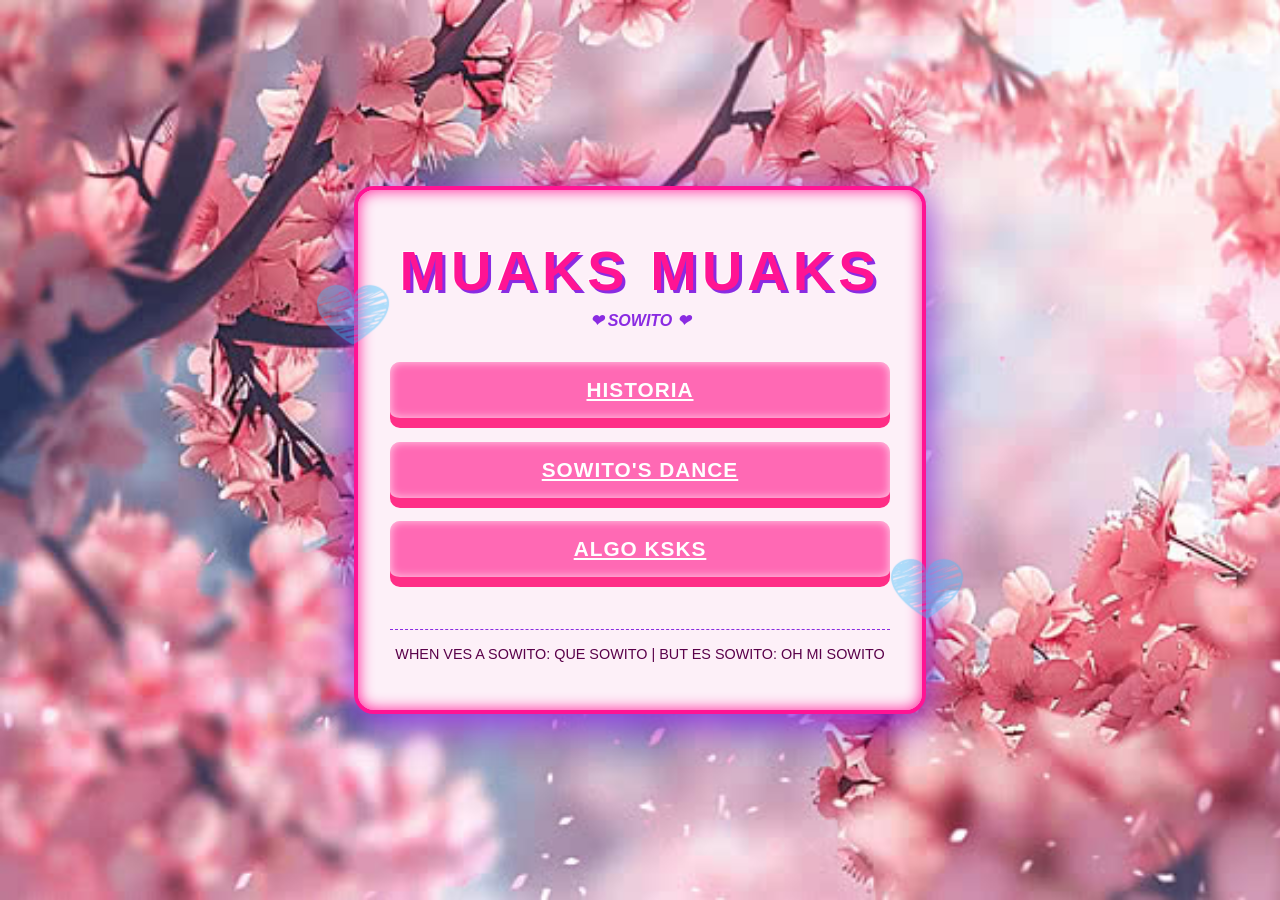
==== index.html @ 6e72619a "Add files via upload" ====
<!DOCTYPE html>
<html lang="es">

<head>
    <meta charset="UTF-8" />
    <meta name="viewport" content="width=device-width, initial-scale=1.0" />
    <title>MUAK -W-</title>
    <link rel="stylesheet" href="style.css" />
    <link rel="icon" href="img/icon2.png" />

</head>

<body>

    <div class="background-overlay"></div>
    <div class="container">

        <!--AQUI ES EL TITULO UWU-->
        <h1>MUAKS MUAKS</h1><!--❤SOWITO❤-->
        <p class="subtitle">❤ SOWITO ❤</p>


        <img class="heart-deco left" src="img/icon2.png" alt="Decoración Izquierda" />
        <img class="heart-deco right" src="img/icon2.png" alt="Decoración Derecha" />

        <!--AQUI VA HISTORIA - SOWITO - ALGO KSKS-->
        <div class="menu-buttons">
            <a href="recuerdos.html" class="main-button">HISTORIA</a>

            <a href="sowito.html" class="main-button">SOWITO'S DANCE</a>

            <a href="https://www.tiktok.com/@wnadereewid/video/7581914355453775112?is_from_webapp=1&sender_device=pc&web_id=7579859190530983435" class="main-button">ALGO KSKS</a>

        </div>

        <footer class="game-footer">
            <span>WHEN VES A SOWITO: QUE SOWITO | BUT ES SOWITO: OH MI SOWITO</span>
        </footer>


    </div>
</body>

</html>
---- style.css ----
:root {
  --color-primary: #ff1493; 
  --color-secondary: #8a2be2;
  --color-background: #fdf0f8; 
  --color-button-base: #ff69b4; 
  --color-button-hover: #ff2e87; 
  --color-text: #5a004a; 
  --color-shadow-light: rgba(255, 255, 255, 0.9);
  --color-shadow-dark: rgba(0, 0, 0, 0.2);
}

body {
  margin: 0;
  display: flex;
  justify-content: center;
  align-items: center;
  min-height: 100vh;
  background-image: url(img/Fondo.jpg);
  background-size: cover;
  font-family: 'Arial', sans-serif; 
  color: var(--color-text);
  position: relative;
  overflow: hidden; 
}


.container {
  width: 90%;
  max-width: 500px; 
  text-align: center;
  padding: 3rem 2rem;
  background: var(--color-background); 
  border-radius: 20px;
  box-shadow: 0 10px 40px var(--color-secondary), 0 0 15px var(--color-primary) inset;
  border: 4px solid var(--color-primary); 
  position: relative;
  z-index: 10;
  transition: transform 0.5s ease-out;
}

@keyframes slide-in {
  from {
    opacity: 0;
    transform: translateY(-50px);
  }
  to {
    opacity: 1;
    transform: translateY(0);
  }
}
.container {
  animation: slide-in 1s ease-out;
}


.game-logo {
  width: 120px;
  margin-bottom: 0.5rem;
  filter: drop-shadow(0 0 5px var(--color-button-hover));
}

h1 {
  color: var(--color-primary);
  font-size: 3.5rem;
  margin: 0 0 0.5rem 0;
  letter-spacing: 5px;
  text-transform: uppercase;
  text-shadow: 
    3px 3px 0 var(--color-secondary), 
    -1px -1px 0 var(--color-shadow-light); 
  font-family: 'Arial Black', sans-serif; 
}

.subtitle {
    margin-top: 0;
    margin-bottom: 1.5rem;
    font-weight: bold;
    color: var(--color-secondary);
    font-style: italic;
}


.menu-buttons {
  display: flex;
  flex-direction: column;
  gap: 1.2rem;
  margin-top: 2rem;
}

.main-button {
  background: var(--color-button-base);
  color: white;
  border: none;
  padding: 1rem 2rem;
  border-radius: 10px;
  font-size: 1.3rem;
  font-weight: bold;
  cursor: pointer;
  transition: transform 0.2s, background 0.2s, box-shadow 0.2s;
  text-transform: uppercase;
  letter-spacing: 1px;
  box-shadow: 0 6px 0 0 var(--color-button-hover),
              0 0 10px rgba(255, 255, 255, 0.7) inset; 
  border-bottom: 4px solid var(--color-button-hover);
}

.main-button:hover {
  transform: translateY(-2px) scale(1.02); 
  background: var(--color-button-hover);
  box-shadow: 0 8px 0 0 #c70068, 
              0 0 15px rgba(255, 255, 255, 0.9) inset;
}

.main-button:active {
  transform: translateY(2px); 
  box-shadow: 0 2px 0 0 #c70068; 
}



.heart-deco {
  position: absolute;
  width: 90px;
  opacity: 0.4;
  transition: transform 1s ease-in-out;
}

@keyframes float {
  0% { transform: translateY(0px); }
  50% { transform: translateY(-5px); }
  100% { transform: translateY(0px); }
}

.heart-deco.left {
  top: 15%;
  left: -50px;
  animation: float 3s ease-in-out infinite;
}

.heart-deco.right {
  bottom: 15%;
  right: -50px;
  animation: float 4s ease-in-out infinite reverse;
}

.game-footer {
  margin-top: 3rem;
  font-size: 0.9rem;
  color: var(--color-text);
  border-top: 1px dashed var(--color-secondary);
  padding-top: 1rem;
}

.footer-icon {
    width: 25px;
    vertical-align: middle;
    margin-right: 0.5rem;
}

/* ESTILOS ESPECÍFICOS PARA LA NOVELA VISUAL (inicio.html) */

.story-container {
    display: flex;
    flex-direction: column;
    align-items: center;
    width: 95%;
    max-width: 900px; 
    margin: 2rem auto;
}

.story-box {
    width: 100%;
    border: 5px solid var(--color-secondary); 
    border-radius: 15px;
    overflow: hidden;
    box-shadow: 0 10px 30px rgba(138, 43, 226, 0.4); 
}

.image-viewer-frame {
    width: 100%;
    aspect-ratio: 16 / 9; 
    background-color: #fce4ec; 
    overflow: hidden;
}

.story-image {
    width: 100%;
    height: 100%;
    object-fit: cover; 
    display: block;
}

/* 2. CUADRO DE DIÁLOGO */
.dialogue-box {
    width: 100%;
    padding: 1.5rem 2rem;
    background: var(--color-primary); /* Fondo Rosa Fuerte */
    color: white;
    text-align: left;
    min-height: 80px; /* Asegura que haya un espacio mínimo */
    border-top: 3px solid #ff99c4; /* Borde superior brillante */
    box-sizing: border-box;
}

.story-text {
    margin: 0;
    line-height: 1.6;
    font-size: 1.1rem;
    /* Aplicar un color de texto contrastante */
    color: #fffaf0; 
    text-shadow: 1px 1px 2px rgba(0, 0, 0, 0.5);
}

.character-name {
    display: block;
    font-weight: bold;
    font-size: 1.3rem;
    color: var(--color-secondary); /* Morado vibrante para el nombre */
    margin-bottom: 0.5rem;
    /* Fondo para el nombre que simula un cuadro de texto */
    background-color: rgba(255, 255, 255, 0.9);
    padding: 0.2rem 0.5rem;
    border-radius: 5px;
    width: fit-content;
    box-shadow: 0 2px 5px rgba(0, 0, 0, 0.2);
}


/* 3. CONTROLES DE NAVEGACIÓN */
.navigation-controls {
    display: flex;
    justify-content: space-between;
    width: 100%;
    max-width: 500px; /* Para centrar los botones debajo del cuadro */
    margin-top: 1.5rem;
    gap: 1.5rem;
}

.nav-button {
    /* Estilos de botón reutilizados/adaptados del menú */
    flex-grow: 1;
    background: var(--color-button-base);
    color: white;
    border: none;
    padding: 0.8rem 1rem;
    border-radius: 10px;
    font-size: 1.1rem;
    font-weight: bold;
    cursor: pointer;
    transition: transform 0.2s, background 0.2s;
    text-transform: uppercase;
    box-shadow: 0 4px 0 0 var(--color-button-hover);
    border-bottom: 3px solid var(--color-button-hover);
}

.nav-button:hover:not(:disabled) {
    transform: translateY(-1px);
    background: var(--color-button-hover);
    box-shadow: 0 5px 0 0 #c70068;
}

.nav-button:disabled {
    background: #ccc;
    color: #666;
    cursor: not-allowed;
    box-shadow: 0 3px 0 0 #999;
}

/* ========================================= */
/* ESTILOS ESPECÍFICOS PARA CARGAR RECUERDO (cargar.html) */
/* ========================================= */

.load-container {
    padding: 3rem;
    max-width: 600px; /* Contenedor más pequeño que el de la historia */
}

.load-content {
    display: flex;
    flex-direction: column;
    align-items: center;
    width: 100%;
}

/* Contenedor de la Imagen para la Transformación */
.image-flip-box {
    width: 90%;
    max-width: 400px;
    height: auto;
    overflow: hidden;
    border: 5px solid var(--color-primary);
    border-radius: 10px;
    box-shadow: 0 0 15px var(--color-secondary);
    
    /* Configuración para la transformación 3D (aunque solo será 2D, es buena práctica) */
    perspective: 1000px; 
    transition: transform 0.5s; /* Transición suave si quisiéramos animación 3D */
}

.load-image {
    width: 100%;
    height: auto;
    display: block;
    transform: scaleX(1);
    transition: none;
}

/* CLASE AÑADIDA POR JAVASCRIPT: Estado Volteado */
.image-flip-box.flipped .load-image {
    transform: scaleX(-1); /* Voltear horizontalmente */
}

.image-caption {
    font-style: italic;
    color: var(--color-text);
    margin: 1rem 0 2rem 0;
}

.flip-button {
    margin-bottom: 2rem;
    width: 80%;
    max-width: 350px;
}

.back-to-menu {
    text-decoration: none;
    padding: 0.8rem 1.5rem;
    background-color: var(--color-secondary);
    color: white;
    border-radius: 8px;
    font-weight: bold;
    transition: background 0.3s;
    box-shadow: 0 4px 0 0 #5a004a;
    display: inline-block; /* Para que funcione el padding */
}

.back-to-menu:hover {
    background-color: #6a22b7;
}
/* Estilos para el contenedor de los dos botones */
.control-buttons {
    display: flex;
    justify-content: center; /* Centrar los botones */
    gap: 1rem; /* Espacio entre los botones */
    width: 100%;
    margin-bottom: 2rem;
}

/* Para asegurar que los botones ocupen espacio equitativo */
.control-buttons .nav-button {
    flex-grow: 1;
    max-width: 250px;
    font-size: 1rem; /* Botones un poco más pequeños para caber */
    padding: 0.7rem 1rem;
}

.change-music-button {
    background: #8a2be2; /* Un color morado distinto para diferenciar */
    box-shadow: 0 4px 0 0 #5a004a; 
    border-bottom: 3px solid #5a004a;
}

.change-music-button:hover {
    background: #9933ff;
    transform: translateY(-1px);
    box-shadow: 0 5px 0 0 #5a004a;
}
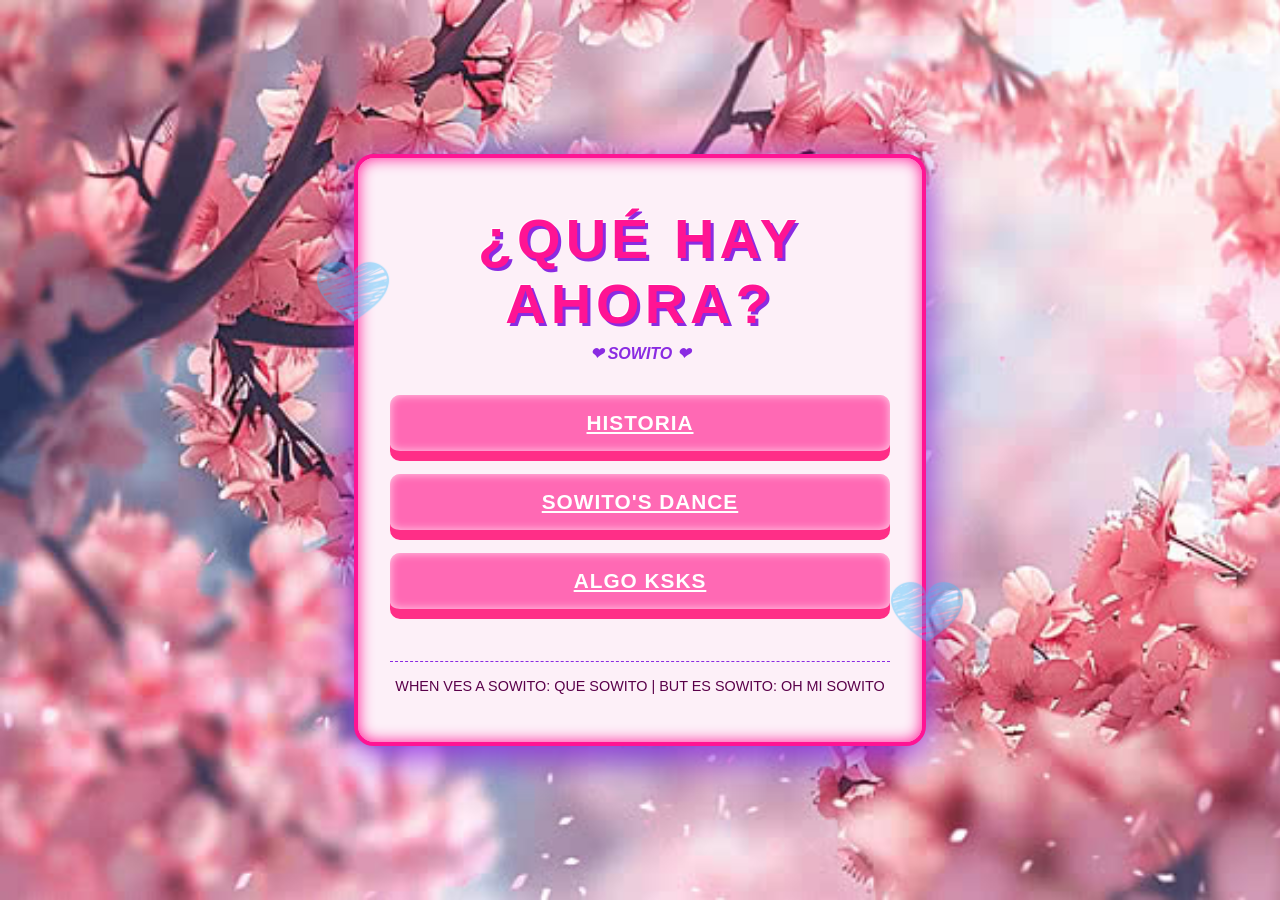
==== commit ba22e096: "index.html" ====
--- a/index.html
+++ b/index.html
@@ -16,7 +16,7 @@
     <div class="container">
 
         <!--AQUI ES EL TITULO UWU-->
-        <h1>MUAKS MUAKS</h1><!--❤SOWITO❤-->
+        <h1>¿Qué hay ahora?</h1><!--❤SOWITO❤-->
         <p class="subtitle">❤ SOWITO ❤</p>
 
 
@@ -41,4 +41,4 @@
     </div>
 </body>
 
-</html>+</html>
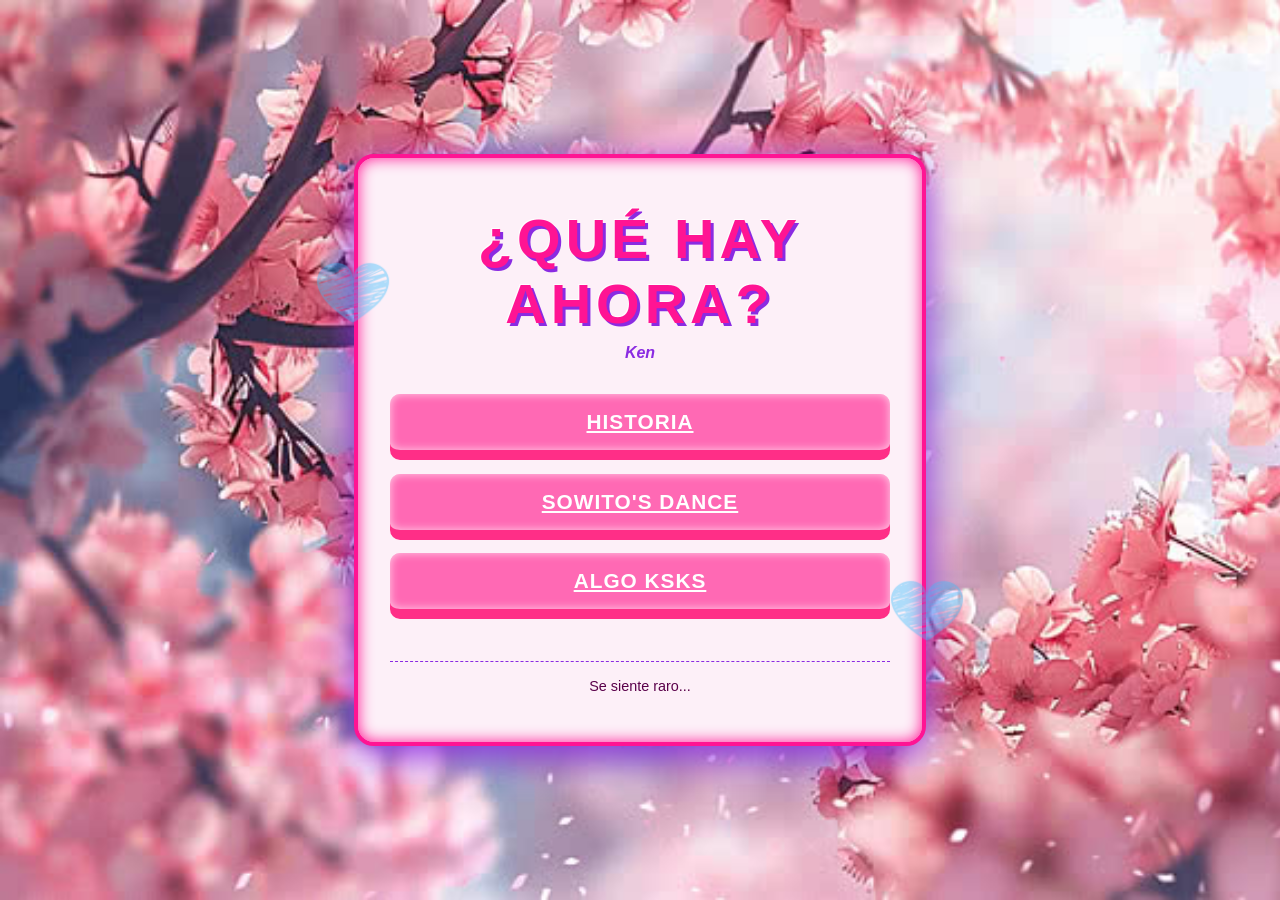
==== commit e92ce144: "index.html" ====
--- a/index.html
+++ b/index.html
@@ -17,7 +17,7 @@
 
         <!--AQUI ES EL TITULO UWU-->
         <h1>¿Qué hay ahora?</h1><!--❤SOWITO❤-->
-        <p class="subtitle">❤ SOWITO ❤</p>
+        <p class="subtitle">Ken</p>
 
 
         <img class="heart-deco left" src="img/icon2.png" alt="Decoración Izquierda" />
@@ -34,7 +34,7 @@
         </div>
 
         <footer class="game-footer">
-            <span>WHEN VES A SOWITO: QUE SOWITO | BUT ES SOWITO: OH MI SOWITO</span>
+            <span>Se siente raro...</span>
         </footer>
 
 
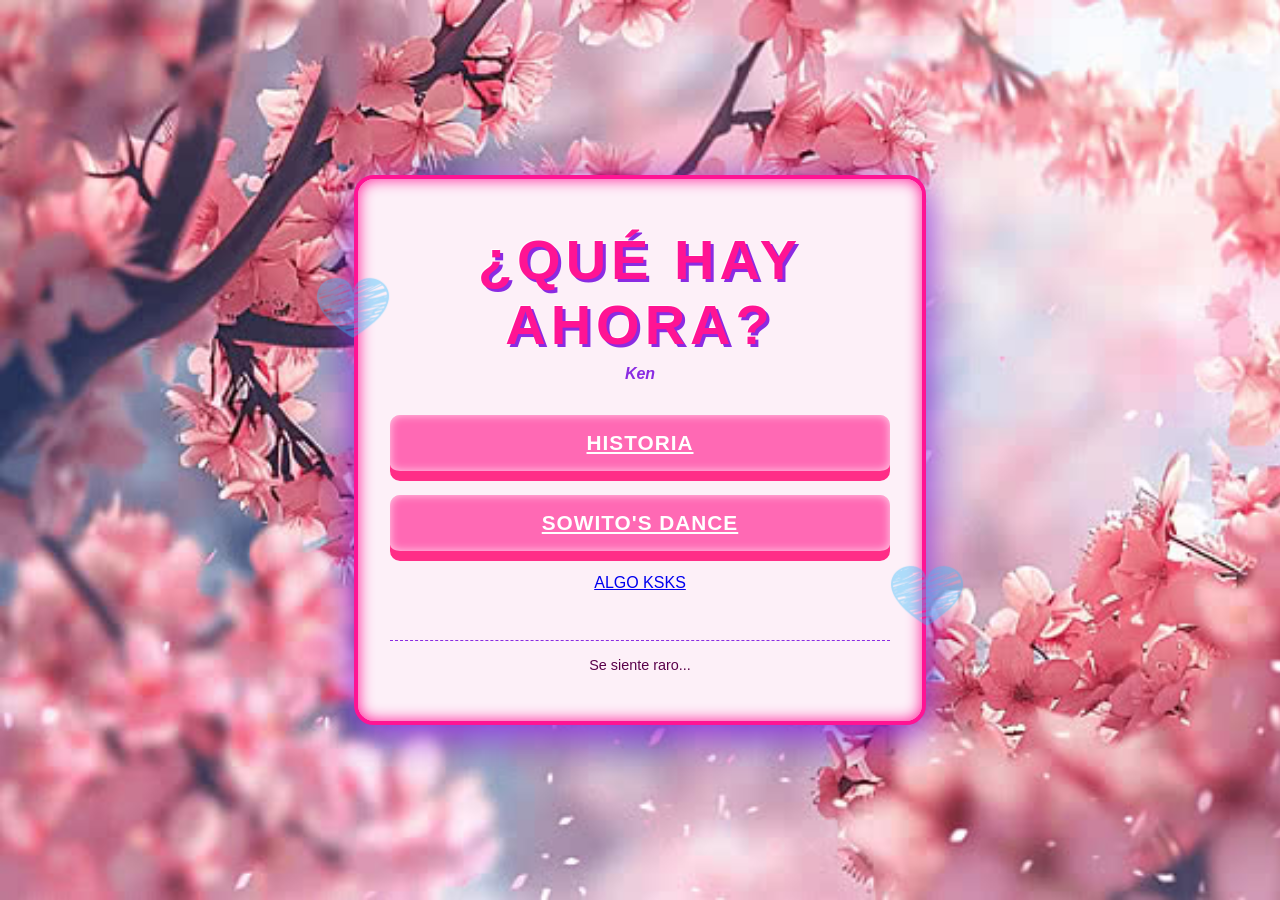
==== commit 93471fc6: "index.html" ====
--- a/index.html
+++ b/index.html
@@ -4,7 +4,7 @@
 <head>
     <meta charset="UTF-8" />
     <meta name="viewport" content="width=device-width, initial-scale=1.0" />
-    <title>MUAK -W-</title>
+    <title>Hmm...</title>
     <link rel="stylesheet" href="style.css" />
     <link rel="icon" href="img/icon2.png" />
 
@@ -29,7 +29,7 @@
 
             <a href="sowito.html" class="main-button">SOWITO'S DANCE</a>
 
-            <a href="https://www.tiktok.com/@wnadereewid/video/7581914355453775112?is_from_webapp=1&sender_device=pc&web_id=7579859190530983435" class="main-button">ALGO KSKS</a>
+            <a href="https://www.tiktok.com/@wenping304/video/7635312585839004935?is_from_webapp=1&sender_device=pc&web_id=7579859190530983435">ALGO KSKS</a>
 
         </div>
 
